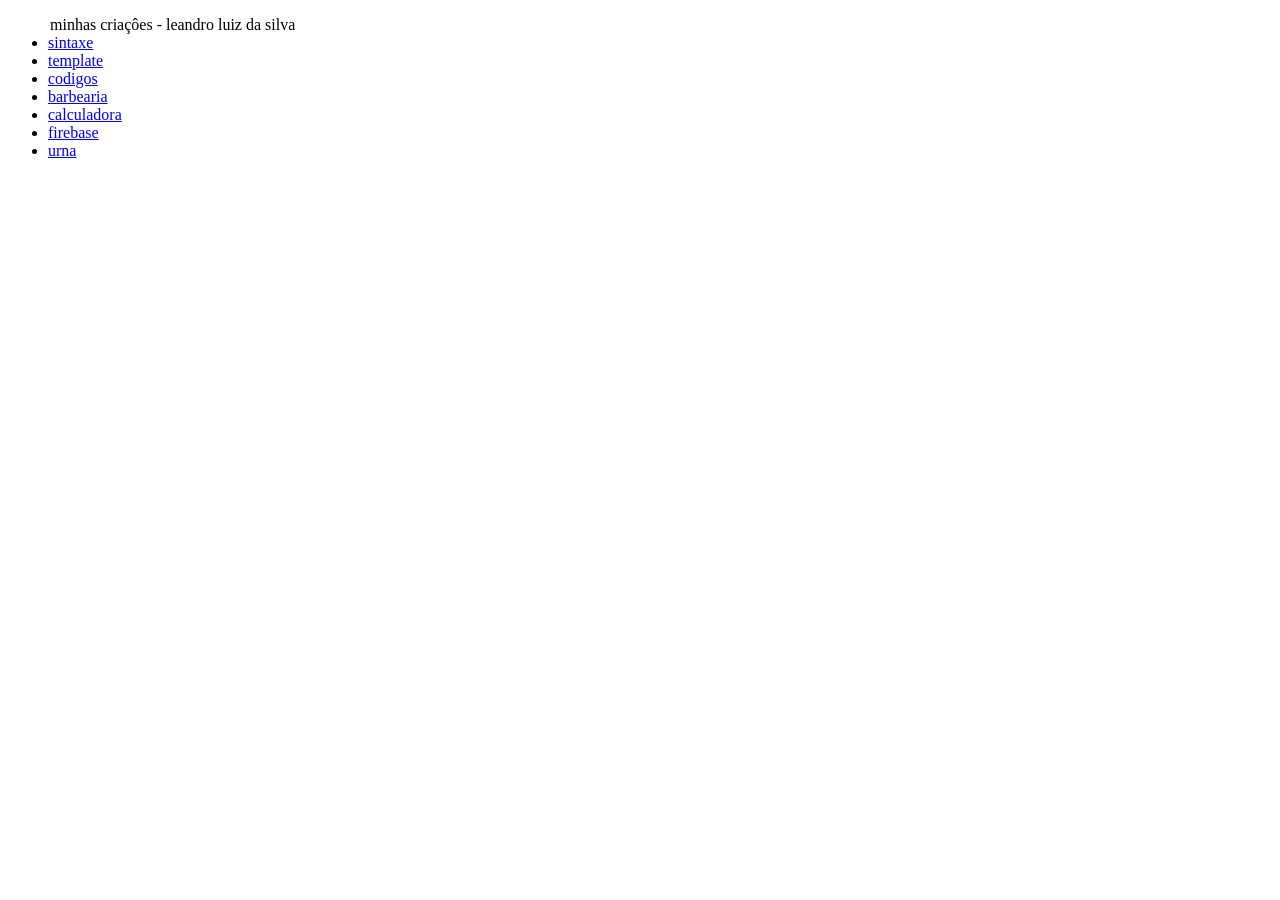
==== index.html @ 98e3a9f8 "Update index.html" ====
<!DOCTYPE html>
<html lang="pt-br">
<head>
    <meta charset="UTF-8">
    <meta name="viewport" content="width=device-width, initial-scale=1.0">
    <title>Document</title>
</head>
<body>
    <fildset>
    <ul>
        <legend>minhas criaçôes - leandro luiz da silva</legend>
        <li><a href="sitaxe.htnl">sintaxe</a></li>
        <li><a href="tamplate.htnl">template</a></li>
        <li><a href="sintaxe.htnl">codigos</a></li>
        <li><a href="barbearia/barbearia.html">barbearia</a></li>
        <li><a href="calculadora/calculadora.html">calculadora</a></li>
        <li><a href="firebase/firebase.html">firebase</a></li>
        <li><a href="eleiçao/urna.html">urna</a></li>
    </ul>
    </fildset>
</body>
</html>
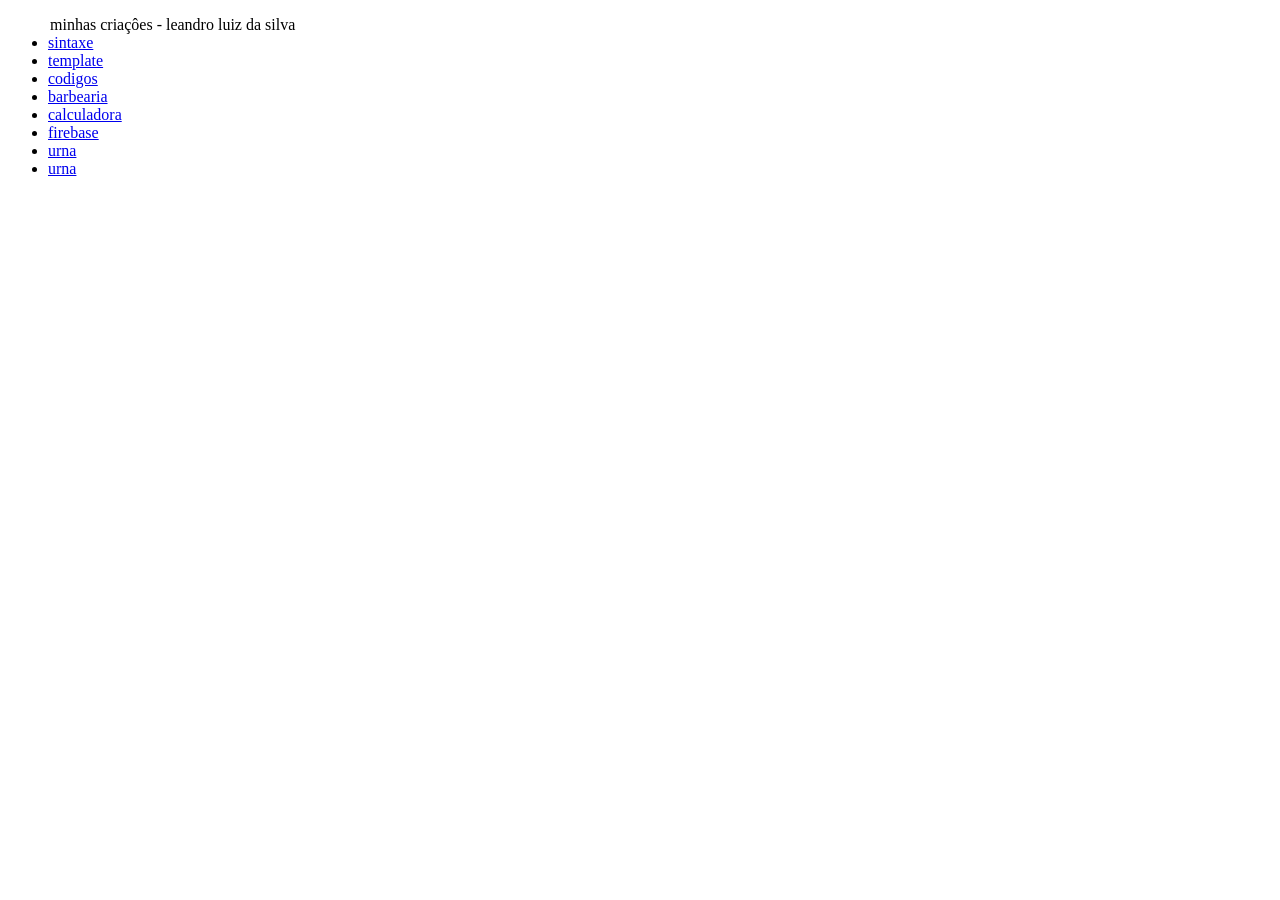
==== commit 4bfb83ea: "Update index.html" ====
--- a/index.html
+++ b/index.html
@@ -16,6 +16,7 @@
         <li><a href="calculadora/calculadora.html">calculadora</a></li>
         <li><a href="firebase/firebase.html">firebase</a></li>
         <li><a href="eleiçao/urna.html">urna</a></li>
+        <li><a href="umbaralho/umbaralho.html">urna</a></li>
     </ul>
     </fildset>
 </body>
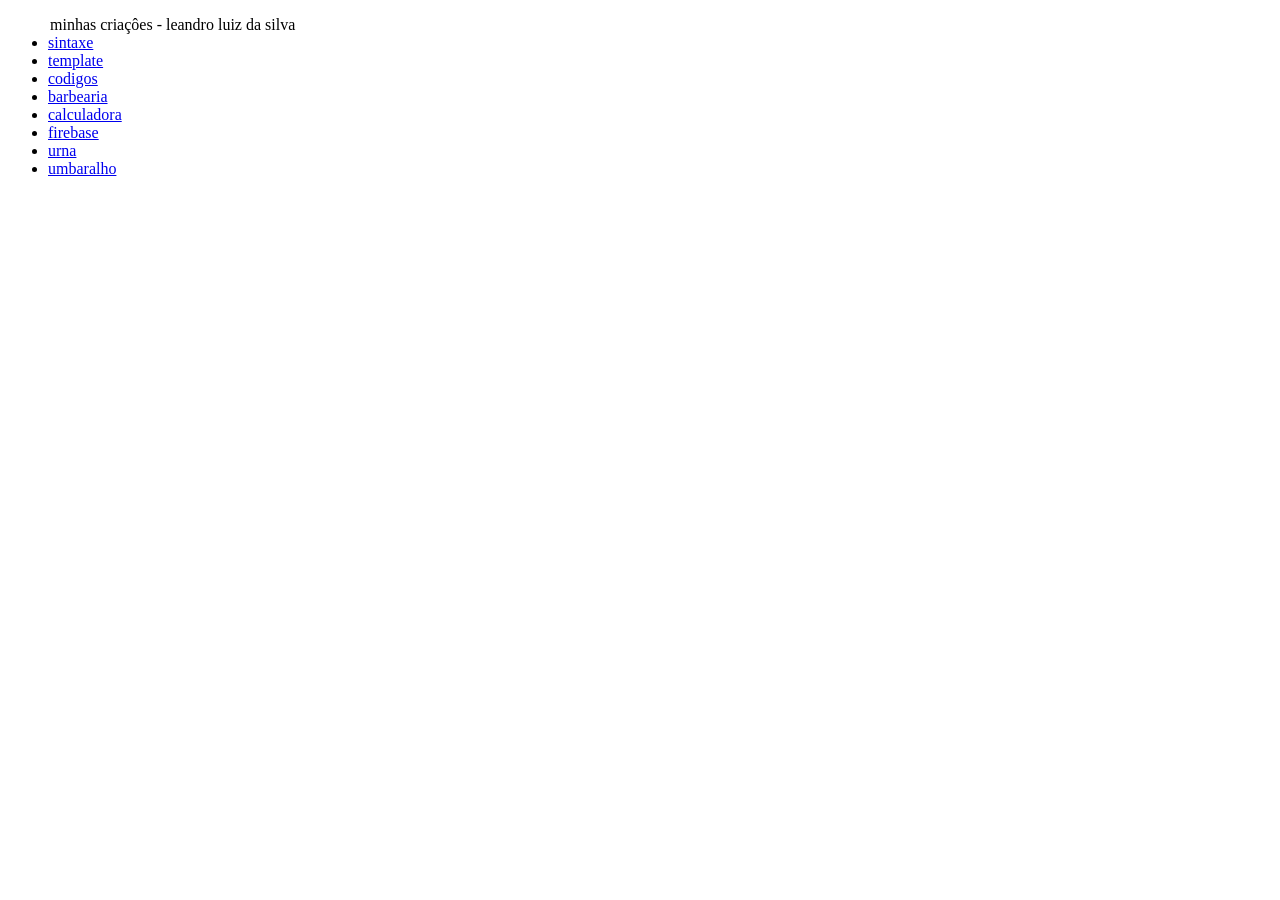
==== commit 041c9cb4: "Update index.html" ====
--- a/index.html
+++ b/index.html
@@ -16,7 +16,7 @@
         <li><a href="calculadora/calculadora.html">calculadora</a></li>
         <li><a href="firebase/firebase.html">firebase</a></li>
         <li><a href="eleiçao/urna.html">urna</a></li>
-        <li><a href="umbaralho/umbaralho.html">urna</a></li>
+        <li><a href="umbaralho/umbaralho.html">umbaralho</a></li>
     </ul>
     </fildset>
 </body>
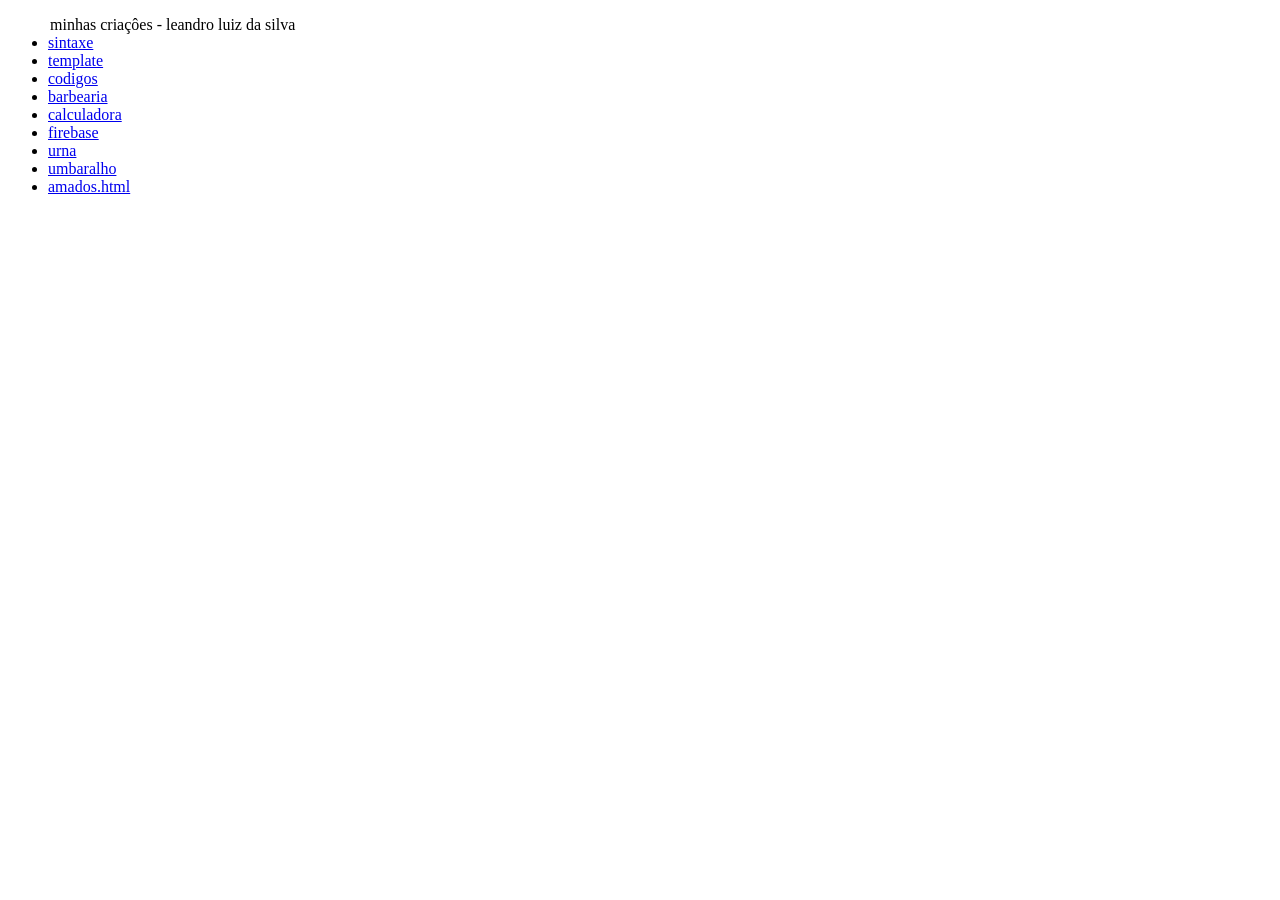
==== commit d711b5c1: "Add link to amados.html in index.html" ====
--- a/index.html
+++ b/index.html
@@ -17,6 +17,7 @@
         <li><a href="firebase/firebase.html">firebase</a></li>
         <li><a href="eleiçao/urna.html">urna</a></li>
         <li><a href="umbaralho/umbaralho.html">umbaralho</a></li>
+        <li><a href="umbaralho/umbaralho.html">amados.html</a></li>
     </ul>
     </fildset>
 </body>
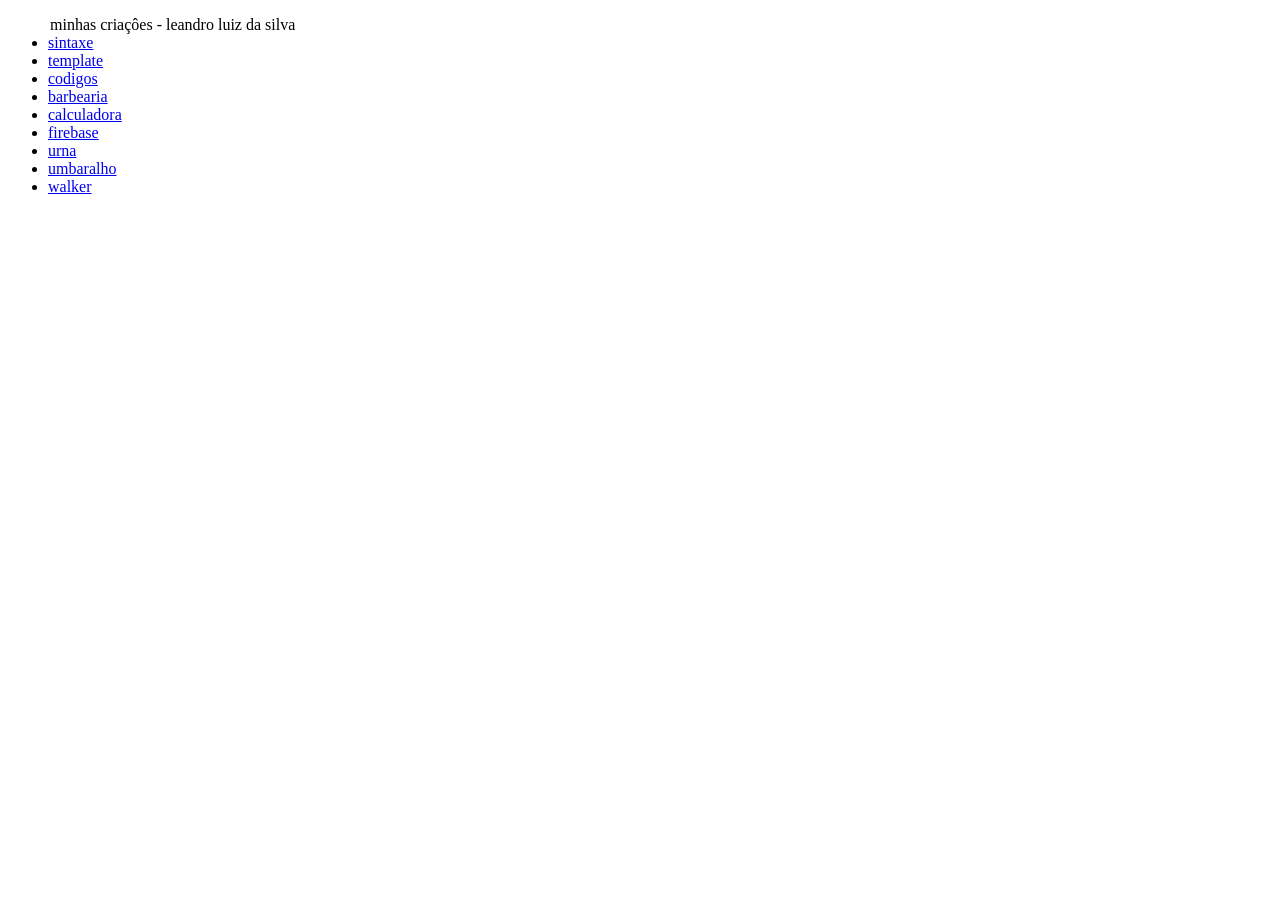
==== commit 63001651: "Update link to 'amados.html' in index.html" ====
--- a/index.html
+++ b/index.html
@@ -17,7 +17,7 @@
         <li><a href="firebase/firebase.html">firebase</a></li>
         <li><a href="eleiçao/urna.html">urna</a></li>
         <li><a href="umbaralho/umbaralho.html">umbaralho</a></li>
-        <li><a href="umbaralho/umbaralho.html">amados.html</a></li>
+        <li><a href="amados/amados.html">walker</a></li>
     </ul>
     </fildset>
 </body>
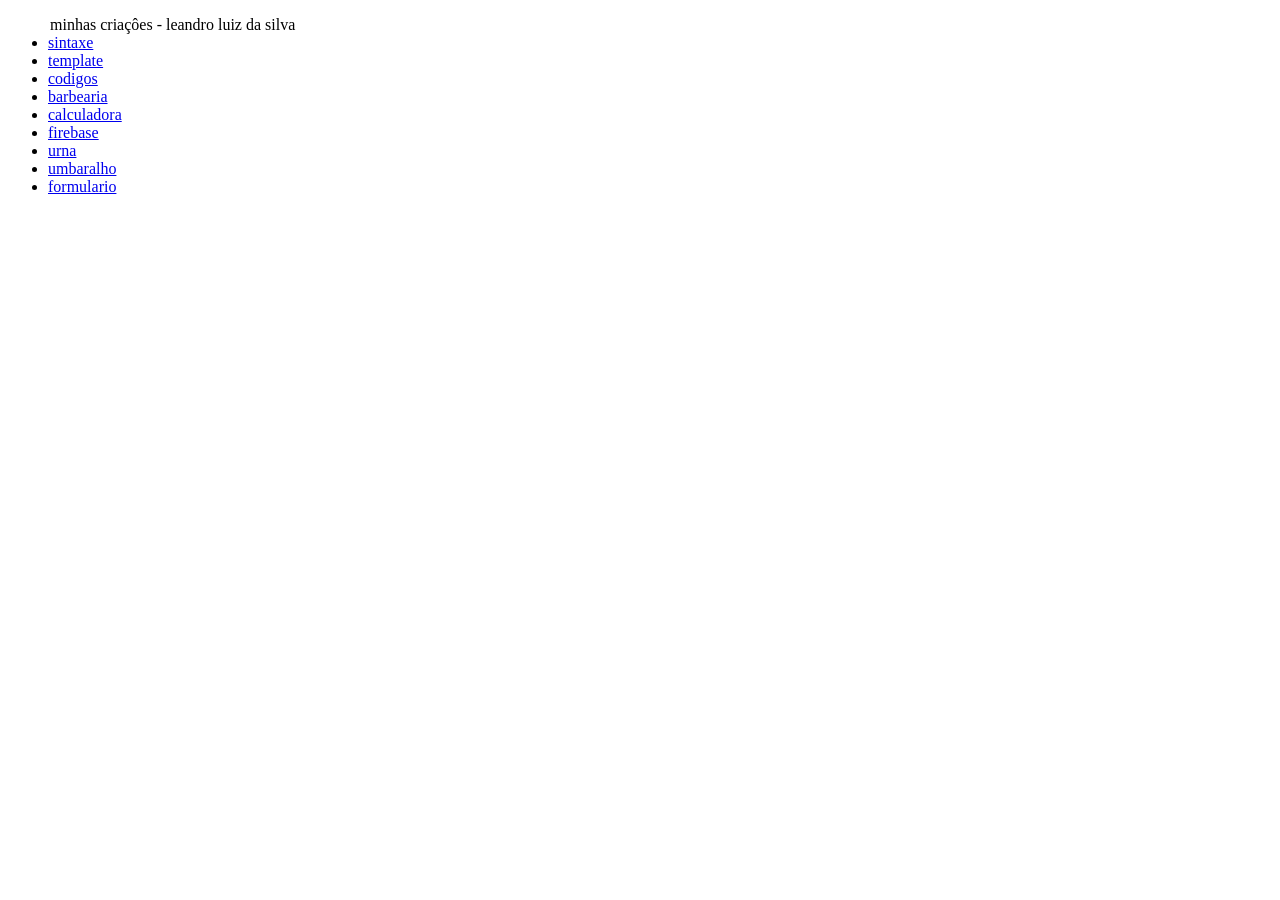
==== commit 36586ffb: "Change walker link to formulario in index.html" ====
--- a/index.html
+++ b/index.html
@@ -17,7 +17,7 @@
         <li><a href="firebase/firebase.html">firebase</a></li>
         <li><a href="eleiçao/urna.html">urna</a></li>
         <li><a href="umbaralho/umbaralho.html">umbaralho</a></li>
-        <li><a href="amados/amados.html">walker</a></li>
+        <li><a href="walker/formulario.html">formulario</a></li>
     </ul>
     </fildset>
 </body>
